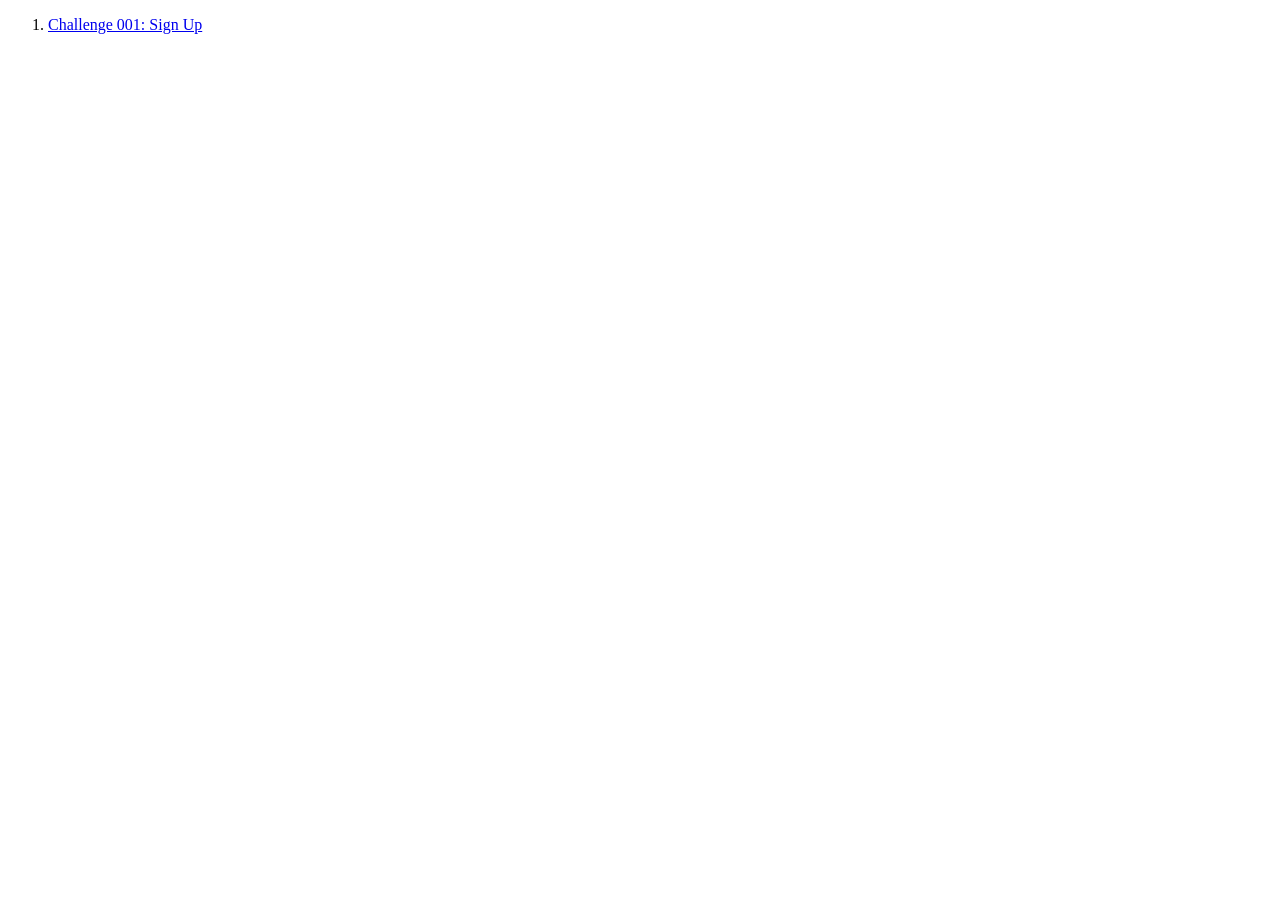
==== index.html @ d43fb435 "Added index to root" ====
<!DOCTYPE html>
<html lang="en">
<head>
  <meta charset="UTF-8">
  <meta name="viewport" content="width=device-width, initial-scale=1.0">
  <title>Daily UI</title>
  <link rel="icon" type="image/png" href="_/icons/favicon-96x96.png" sizes="96x96" />
  <link rel="icon" type="image/svg+xml" href="_/icons/favicon.svg" />
  <link rel="shortcut icon" href="_/icons/favicon.ico" />
  <link rel="apple-touch-icon" sizes="180x180" href="_/icons/apple-touch-icon.png" />
  <meta name="apple-mobile-web-app-title" content="@jcnccsr" />
  <link rel="manifest" href="_/icons/site.webmanifest" />
  <link rel="stylesheet" href="_/css/style.css">
</head>
<body>
  <script src="_/js/main.js"></script></body>
</html>
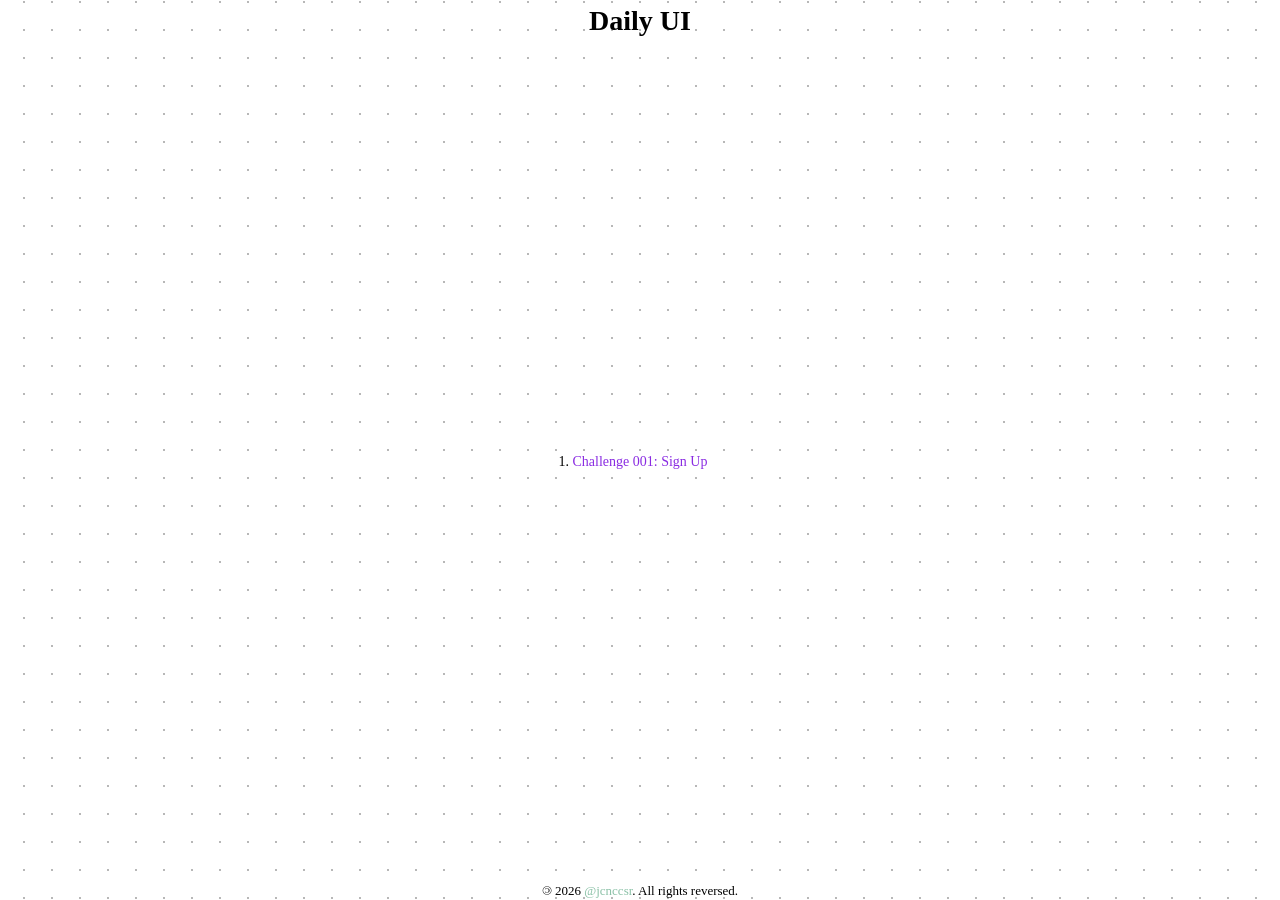
==== commit f866c433: "Add a / page" ====
--- a/index.html
+++ b/index.html
@@ -4,14 +4,14 @@
   <meta charset="UTF-8">
   <meta name="viewport" content="width=device-width, initial-scale=1.0">
   <title>Daily UI</title>
-  <link rel="icon" type="image/png" href="_/icons/favicon-96x96.png" sizes="96x96" />
-  <link rel="icon" type="image/svg+xml" href="_/icons/favicon.svg" />
-  <link rel="shortcut icon" href="_/icons/favicon.ico" />
-  <link rel="apple-touch-icon" sizes="180x180" href="_/icons/apple-touch-icon.png" />
+  <link rel="icon" type="image/png" href="assets/icons/favicon-96x96.png" sizes="96x96" />
+  <link rel="icon" type="image/svg+xml" href="assets/icons/favicon.svg" />
+  <link rel="shortcut icon" href="assets/icons/favicon.ico" />
+  <link rel="apple-touch-icon" sizes="180x180" href="assets/icons/apple-touch-icon.png" />
   <meta name="apple-mobile-web-app-title" content="@jcnccsr" />
-  <link rel="manifest" href="_/icons/site.webmanifest" />
-  <link rel="stylesheet" href="_/css/style.css">
+  <link rel="manifest" href="assets/icons/site.webmanifest" />
+  <link rel="stylesheet" href="assets/css/style.css">
 </head>
 <body>
-  <script src="_/js/main.js"></script></body>
+  <script src="assets/js/main.js"></script></body>
 </html>
--- a/assets/css/style.css
+++ b/assets/css/style.css
@@ -0,0 +1,82 @@
+*,
+*::before,
+*::after {
+    box-sizing: border-box;
+}
+
+* {
+    margin: 0;
+    padding: 0;
+}
+
+html {
+    -webkit-text-size-adjust: 100%;
+    text-size-adjust: 100%;
+}
+
+body {
+    min-height: 100vh;
+    line-height: 1.5;
+}
+
+img,
+picture,
+video,
+canvas,
+svg {
+    display: block;
+    max-width: 100%;
+}
+
+input,
+button,
+textarea,
+select {
+    font: inherit;
+}
+
+button {
+    cursor: pointer;
+}
+
+/* General Styling */
+:root {
+  --hue-teal: hsl(164, 52%, 47%);
+  --hue-viol: hsl(271, 76%, 53%);
+  font-size: 14px;
+}
+body {
+  display: flex;
+  flex-direction: column;
+  align-items: center;
+  background-color: hsl(0, 0%, 100%);
+  background-image: radial-gradient(hsl(0, 0%, 72%) .1rem, transparent .1rem);
+  background-size: 2rem 2rem;
+  background-position: center;
+}
+a {
+  color: hsl(271, 76%, 53%);
+  text-decoration: none;
+}
+a:hover {
+  color: var(--hue-teal);
+}
+
+main,
+header {
+  flex: 1;
+}
+footer {
+  font-size: small;
+}
+footer span:first-of-type {
+  display: inline-flex;
+  transform: scaleX(-1);
+}
+footer a {
+    text-decoration: none;
+    color: hsl(151, 30%, 65%);
+}
+footer a:hover {
+    color: hsl(164, 52%, 47%);
+}
